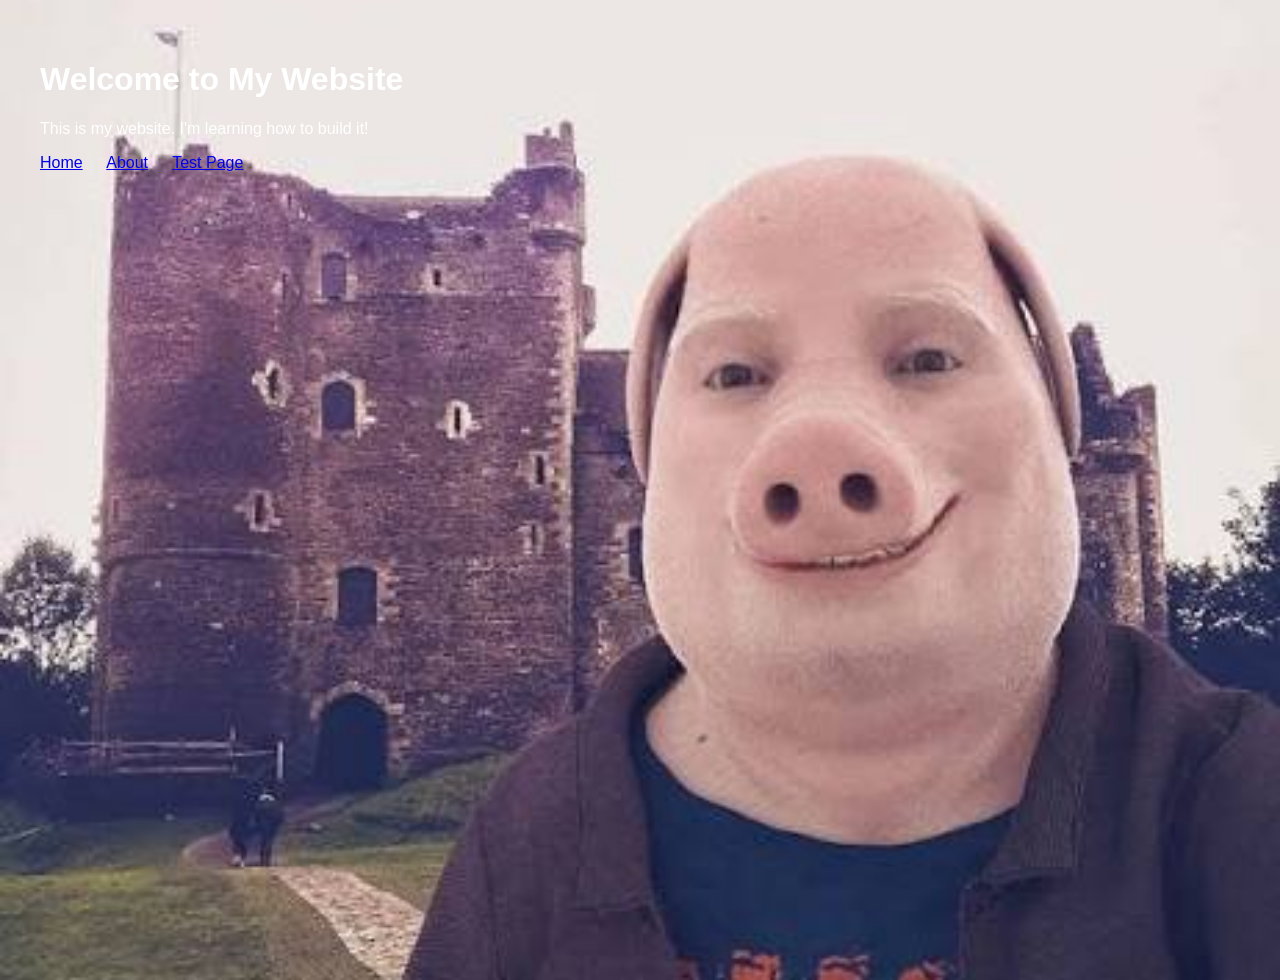
==== index.html @ 7c2de21a "Very basic content" ====
<!DOCTYPE html>
<html>

<head>
    <title>My Website</title>
    <link rel="stylesheet" href="style.css">
</head>

<body class="home">

    <h1>Welcome to My Website</h1>

    <p>This is my website. I'm learning how to build it!</p>

    <nav>
        <a href="index.html">Home</a>
        <a href="pages/about.html">About</a>
        <a href="pages/test.html">Test Page</a>
    </nav>

</body>

</html>
---- style.css ----
/* Basic styling for every page */

body {
    font-family: Arial, sans-serif;
    margin: 0;
    padding: 40px;
}


/* Navigation links */

nav {
    margin-bottom: 40px;
}

nav a {
    margin-right: 20px;
}


/* Homepage */

.home {
    background-image: url("images/jpork.jpeg");

    background-size: cover;
    background-position: center;
    background-repeat: no-repeat;

    min-height: 100vh;

    color: white;
}
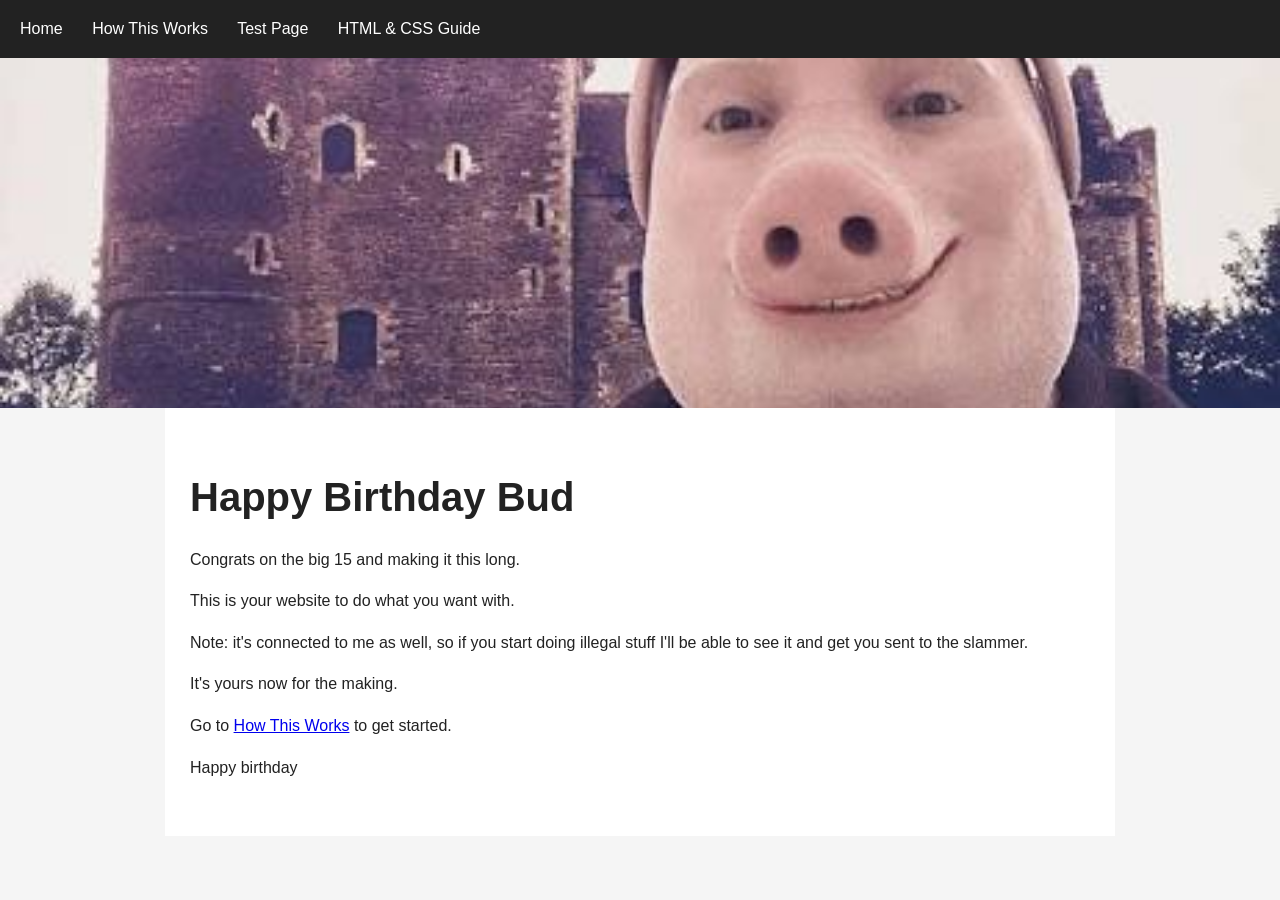
==== commit 33f2a8e8: "Forgot to commit parent directory" ====
--- a/index.html
+++ b/index.html
@@ -2,21 +2,50 @@
 <html>
 
 <head>
-    <title>My Website</title>
+    <title>Happy Birthday!</title>
     <link rel="stylesheet" href="style.css">
 </head>
 
-<body class="home">
-
-    <h1>Welcome to My Website</h1>
-
-    <p>This is my website. I'm learning how to build it!</p>
+<body>
 
     <nav>
         <a href="index.html">Home</a>
-        <a href="pages/about.html">About</a>
+        <a href="pages/about.html">How This Works</a>
         <a href="pages/test.html">Test Page</a>
+        <a href="pages/guide.html">HTML & CSS Guide</a>
     </nav>
+
+    <div class="header-image"></div>
+
+    <main>
+
+        <h1>Happy Birthday Bud </h1>
+
+        <p>
+            Congrats on the big 15 and making it this long.
+        </p>
+
+        <p>
+            This is your website to do what you want with.
+        </p>
+
+        <p>
+            Note: it's connected to me as well, so if you start doing
+            illegal stuff I'll be able to see it and get you sent to the slammer.
+        </p>
+
+        <p>
+            It's yours now for the making.
+        </p>
+
+        <p>
+            Go to <a href="pages/about.html">How This Works</a>
+            to get started.
+        </p>
+
+        <p>Happy birthday </p>
+
+    </main>
 
 </body>
 
--- a/style.css
+++ b/style.css
@@ -1,33 +1,109 @@
-/* Basic styling for every page */
+/* -------------------------
+   WHOLE WEBSITE
+   ------------------------- */
 
 body {
+    margin: 0;
     font-family: Arial, sans-serif;
-    margin: 0;
-    padding: 40px;
+    background-color: #f5f5f5;
+    color: #222;
 }
 
 
-/* Navigation links */
+/* -------------------------
+   NAVIGATION
+   ------------------------- */
 
 nav {
-    margin-bottom: 40px;
+    background-color: #222;
+    padding: 20px;
 }
 
 nav a {
-    margin-right: 20px;
+    color: white;
+    text-decoration: none;
+    margin-right: 25px;
+}
+
+nav a:hover {
+    text-decoration: underline;
 }
 
 
-/* Homepage */
+/* -------------------------
+   HOMEPAGE IMAGE
+   ------------------------- */
 
-.home {
+.header-image {
+    height: 350px;
+
     background-image: url("images/jpork.jpeg");
-
     background-size: cover;
     background-position: center;
-    background-repeat: no-repeat;
+}
 
-    min-height: 100vh;
 
-    color: white;
+/* -------------------------
+   MAIN CONTENT
+   ------------------------- */
+
+main {
+    max-width: 900px;
+    margin: auto;
+    padding: 40px 25px;
+    background-color: white;
+}
+
+h1 {
+    font-size: 40px;
+}
+
+h2 {
+    margin-top: 45px;
+}
+
+p {
+    line-height: 1.6;
+}
+
+
+/* -------------------------
+   CODE EXAMPLES
+   ------------------------- */
+
+pre {
+    background-color: #eeeeee;
+    padding: 20px;
+    overflow-x: auto;
+}
+
+code {
+    font-family: monospace;
+}
+
+
+/* -------------------------
+   GUIDE LINKS
+   ------------------------- */
+
+.guide-links {
+    background-color: #eeeeee;
+    padding: 20px;
+    margin: 20px 0;
+}
+
+.guide-links a {
+    display: block;
+    margin: 8px 0;
+}
+
+
+/* -------------------------
+   GUIDE EXAMPLES
+   ------------------------- */
+
+.example {
+    border: 1px solid #cccccc;
+    padding: 20px;
+    margin: 20px 0;
 }
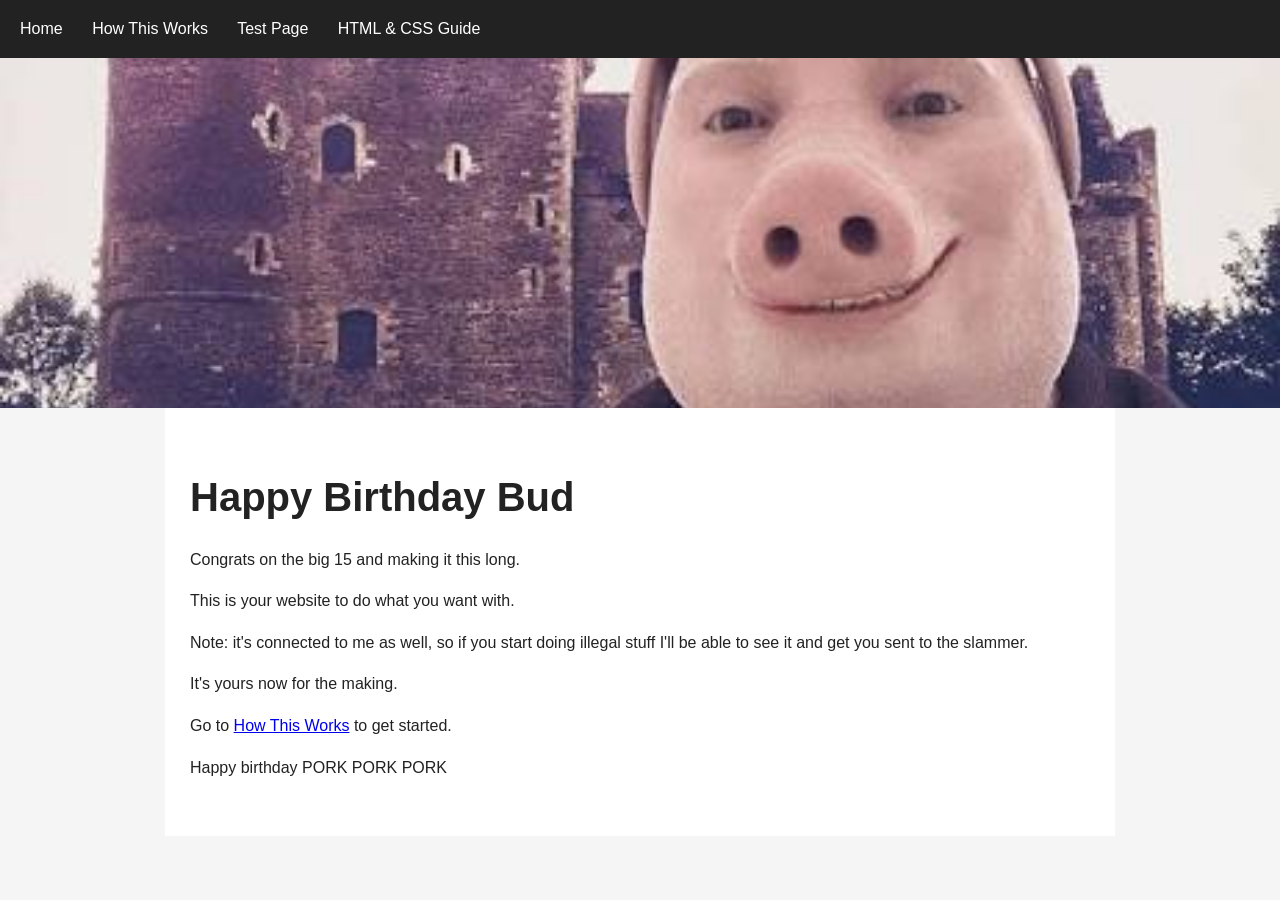
==== commit 279a29f0: "nothing" ====
--- a/index.html
+++ b/index.html
@@ -43,7 +43,7 @@
             to get started.
         </p>
 
-        <p>Happy birthday </p>
+        <p>Happy birthday PORK PORK PORK</p>
 
     </main>
 
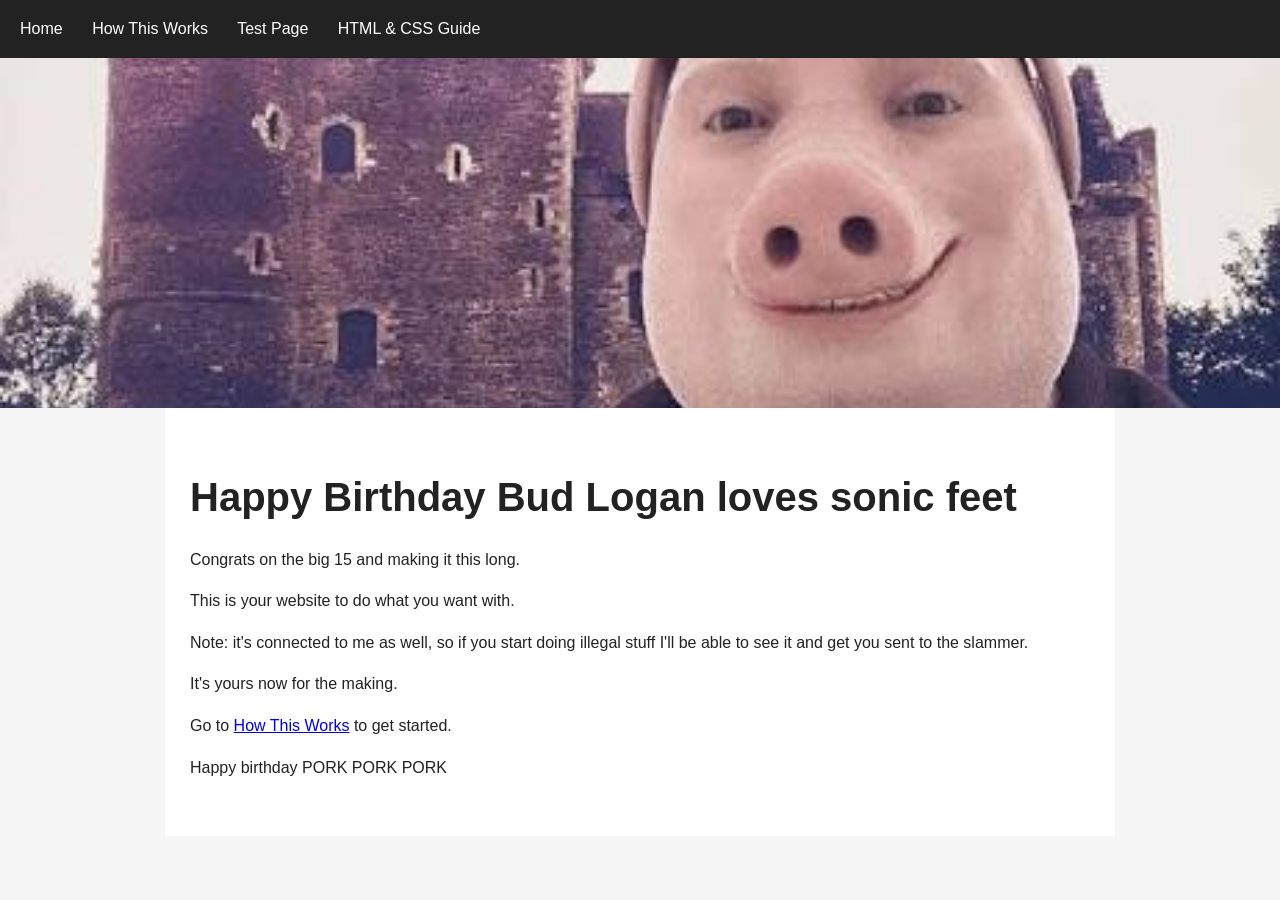
==== commit 3b86c9e1: "Update birthday message to include full name" ====
--- a/index.html
+++ b/index.html
@@ -2,7 +2,7 @@
 <html>
 
 <head>
-    <title>Happy Birthday!</title>
+    <title>Happy Birthday!Logan loves sonnic feet</title>
     <link rel="stylesheet" href="style.css">
 </head>
 
@@ -19,7 +19,7 @@
 
     <main>
 
-        <h1>Happy Birthday Bud </h1>
+        <h1>Happy Birthday Bud Logan loves sonic feet </h1>
 
         <p>
             Congrats on the big 15 and making it this long.
@@ -49,4 +49,4 @@
 
 </body>
 
-</html>+</html>
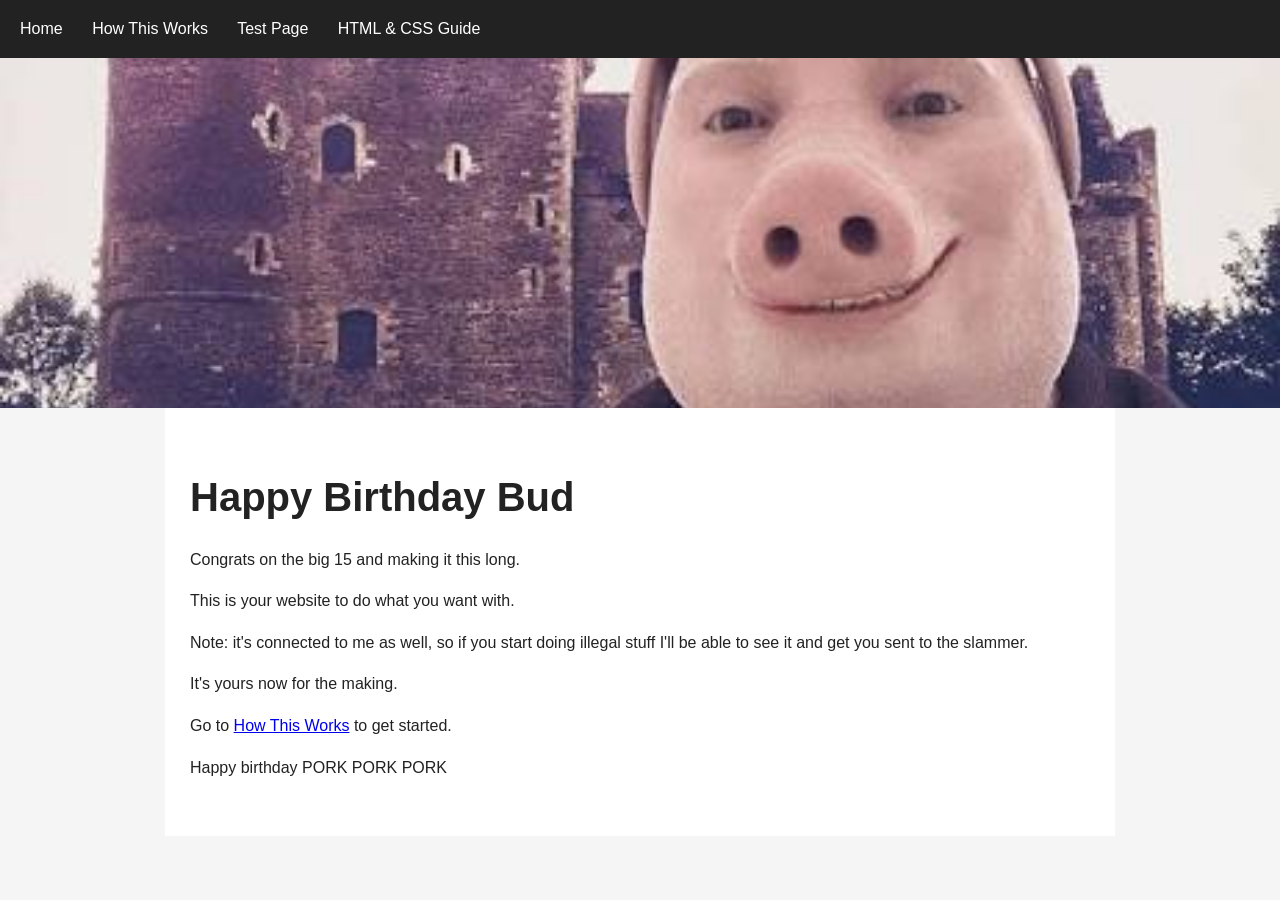
==== commit 91b08c79: "Update birthday message in index.html" ====
--- a/index.html
+++ b/index.html
@@ -19,7 +19,7 @@
 
     <main>
 
-        <h1>Happy Birthday Bud Logan loves sonic feet </h1>
+        <h1>Happy Birthday Bud  </h1>
 
         <p>
             Congrats on the big 15 and making it this long.
